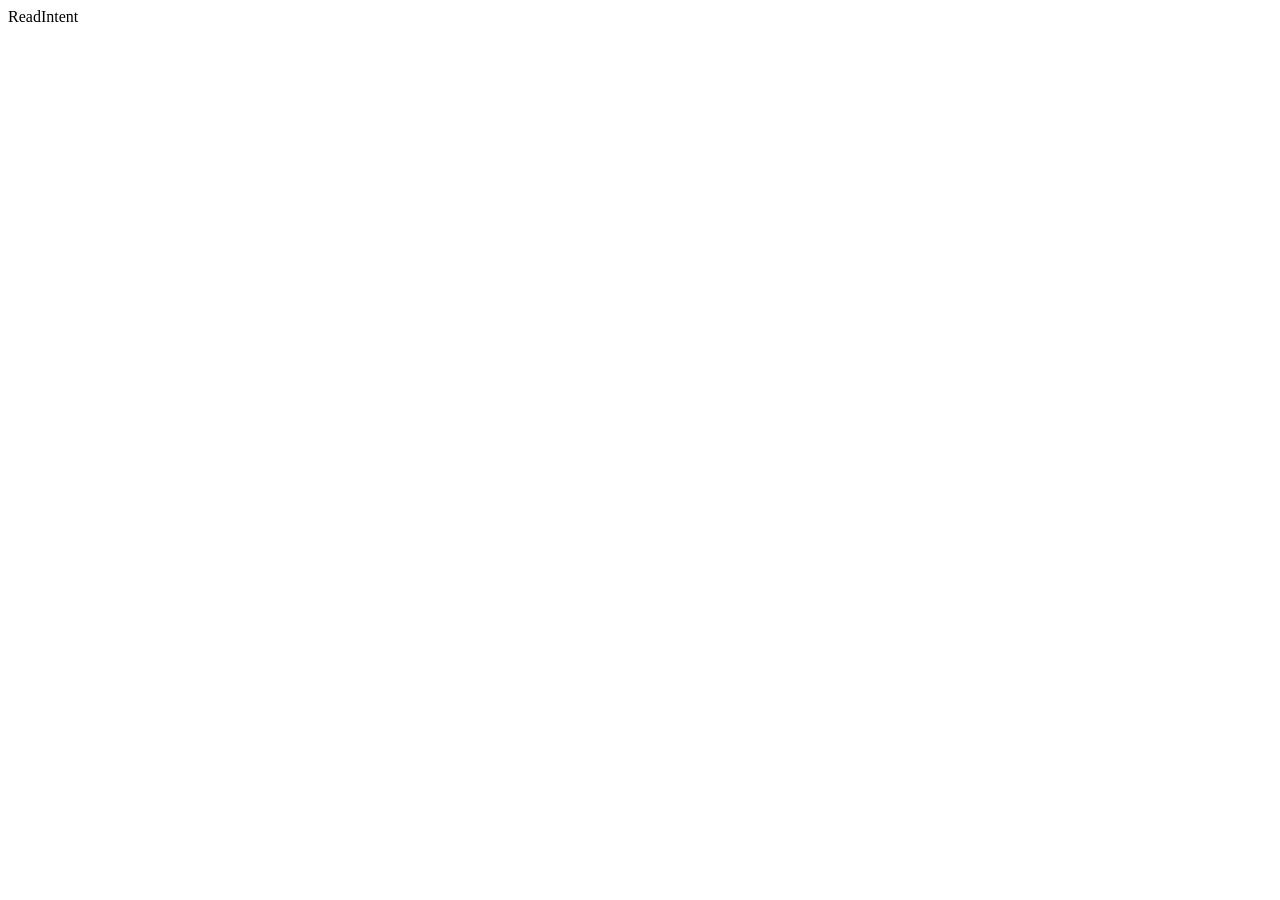
==== browser_extension/src/popup.html @ e141b148 "Extension: - First draft of the extension - Implemented the layout, api and state polling - Basic HT" ====
<!doctype html>
<html lang="en">
    <head>
        <meta charset="utf-8" />
        <meta name="viewport" content="width=device-width,initial-scale=1" />
        <title>ReadIntent</title>
        <link rel="stylesheet" href="popup.css" />
    </head>
    <body>
        <header>
            <div class="logo">ReadIntent</div>
            <button id="unpair-btn" hidden title="Unpair this device">
                unpair
            </button>
        </header>

        <main>
            <!-- State 1: No code yet and unpaired, by default we will generate the code without user interaction -->
            <section id="state-unpaired" hidden>
                <p>Generating code...</p>
            </section>

            <!-- State 2: code generated, waiting for mobile to claim -->
            <section id="state-pairing" hidden>
                <p>Open the ReadIntent mobile app and enter this code:</p>
                <div class="code" id="code-display">___</div>
            </section>

            <!-- State 3: paired, we will display authenticated actions -->
            <section id="state-paired" hidden>
                <div class="paired-row">
                    <span class="dot ok"></span>
                    <span>Paired</span>
                </div>
                <button id="send-page-btn" class="primary">
                    Send this page
                </button>
                <div class="divider"><span>or</span></div>
                <label for="custom-url" class="label">Custom URL</label>
                <input id="custom-url" type="url" placeholder="https://…" />
                <button id="send-custom-btn" class="secondary">Send URL</button>
            </section>
        </main>

        <script type="module" src="popup.js"></script>
    </body>
</html>
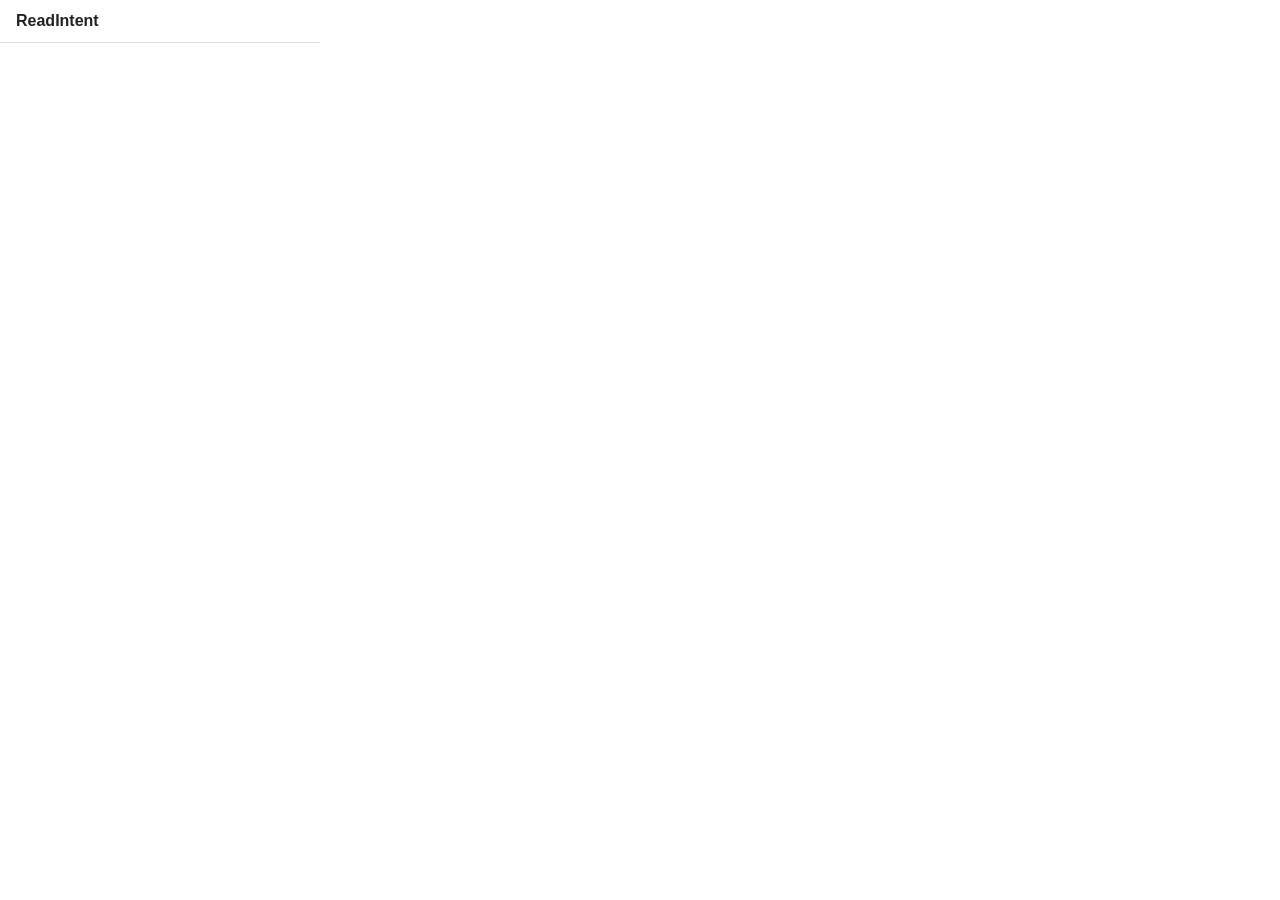
==== commit d75490f2: "Extension: - First working version with styling and interactivity Signed-off-by: Ilia Gogotchuri <il" ====
--- a/browser_extension/src/popup.html
+++ b/browser_extension/src/popup.html
@@ -8,12 +8,17 @@
     </head>
     <body>
         <header>
-            <div class="logo">ReadIntent</div>
+            <div class="logo">
+                ReadIntent
+                <span id="status-paired" hidden class="dot ok"></span>
+                <span id="status-pairing" hidden class="dot yellow"></span>
+                <span id="status-unpaired" hidden class="dot red"></span>
+            </div>
             <button id="unpair-btn" hidden title="Unpair this device">
                 unpair
             </button>
         </header>
-
+        <p id="status-message" class="feedback" hidden></p>
         <main>
             <!-- State 1: No code yet and unpaired, by default we will generate the code without user interaction -->
             <section id="state-unpaired" hidden>
@@ -28,10 +33,6 @@
 
             <!-- State 3: paired, we will display authenticated actions -->
             <section id="state-paired" hidden>
-                <div class="paired-row">
-                    <span class="dot ok"></span>
-                    <span>Paired</span>
-                </div>
                 <button id="send-page-btn" class="primary">
                     Send this page
                 </button>
--- a/browser_extension/src/popup.css
+++ b/browser_extension/src/popup.css
@@ -0,0 +1,185 @@
+:root {
+    --text: #222;
+    --text-muted: #888;
+    --bg: #fff;
+    --border: #ddd;
+    --accent: #2563eb;
+    --accent-hover: #1d4ed8;
+    --green: #16a34a;
+    --red: #dc2626;
+    --yellow: #fb8c00;
+    --radius: 6px;
+}
+
+* {
+    margin: 0;
+    padding: 0;
+    box-sizing: border-box;
+}
+
+body {
+    width: 320px;
+    font-family: Arial, Helvetica, sans-serif;
+    font-size: 14px;
+    color: var(--text);
+    background: var(--bg);
+}
+
+header {
+    display: flex;
+    align-items: center;
+    justify-content: space-between;
+    padding: 12px 16px;
+    border-bottom: 1px solid var(--border);
+}
+
+header .logo {
+    font-weight: 700;
+    font-size: 16px;
+}
+
+header button {
+    background: none;
+    border: none;
+    color: var(--text-muted);
+    cursor: pointer;
+    font-size: 13px;
+}
+
+header button:hover {
+    color: var(--text);
+}
+
+main {
+    padding: 20px 16px;
+}
+
+.feedback {
+    padding: 8px 16px;
+    font-size: 13px;
+    text-align: center;
+}
+
+.feedback.success {
+    background: #f0fdf4;
+    color: var(--green);
+}
+
+.feedback.error {
+    background: #fef2f2;
+    color: var(--red);
+}
+
+.code {
+    font-family: "Courier New", monospace;
+    font-size: 28px;
+    text-align: center;
+    padding: 16px;
+    margin: 16px 0;
+    background: #f5f5f5;
+    border-radius: var(--radius);
+    letter-spacing: 4px;
+}
+
+.paired-row {
+    display: flex;
+    align-items: center;
+    gap: 8px;
+    margin-bottom: 16px;
+}
+
+.dot {
+    display: inline-block;
+    width: 10px;
+    height: 10px;
+    border-radius: 50%;
+}
+
+[hidden] {
+    display: none !important;
+}
+
+.dot.ok {
+    background: var(--green);
+}
+.dot.yellow {
+    background: var(--yellow);
+}
+.dot.red {
+    background: var(--red);
+}
+
+button.primary,
+button.secondary {
+    width: 100%;
+    padding: 10px;
+    border-radius: var(--radius);
+    font-size: 14px;
+    cursor: pointer;
+}
+
+button.primary {
+    background: var(--accent);
+    color: var(--bg);
+    border: none;
+}
+
+button.primary:hover {
+    background: var(--accent-hover);
+}
+
+button.secondary {
+    background: var(--bg);
+    color: var(--accent);
+    border: 2px solid var(--accent);
+}
+
+button.secondary:hover {
+    background: #eff6ff;
+}
+
+button:disabled {
+    opacity: 0.5;
+    cursor: not-allowed;
+}
+
+.divider {
+    display: flex;
+    align-items: center;
+    margin: 14px 0;
+    color: var(--text-muted);
+    font-size: 13px;
+}
+
+.divider::before,
+.divider::after {
+    content: "";
+    flex: 1;
+    border-top: 1px solid var(--border);
+}
+
+.divider span {
+    padding: 0 10px;
+}
+
+.label {
+    display: block;
+    font-size: 13px;
+    color: var(--text-muted);
+    margin-bottom: 6px;
+}
+
+input[type="url"] {
+    width: 100%;
+    padding: 8px 10px;
+    border: 1px solid var(--border);
+    border-radius: var(--radius);
+    font-size: 14px;
+    margin-bottom: 10px;
+    outline: none;
+}
+
+input[type="url"]:focus {
+    border-color: var(--accent);
+    box-shadow: 0 0 0 2px rgba(37, 99, 235, 0.2);
+}
